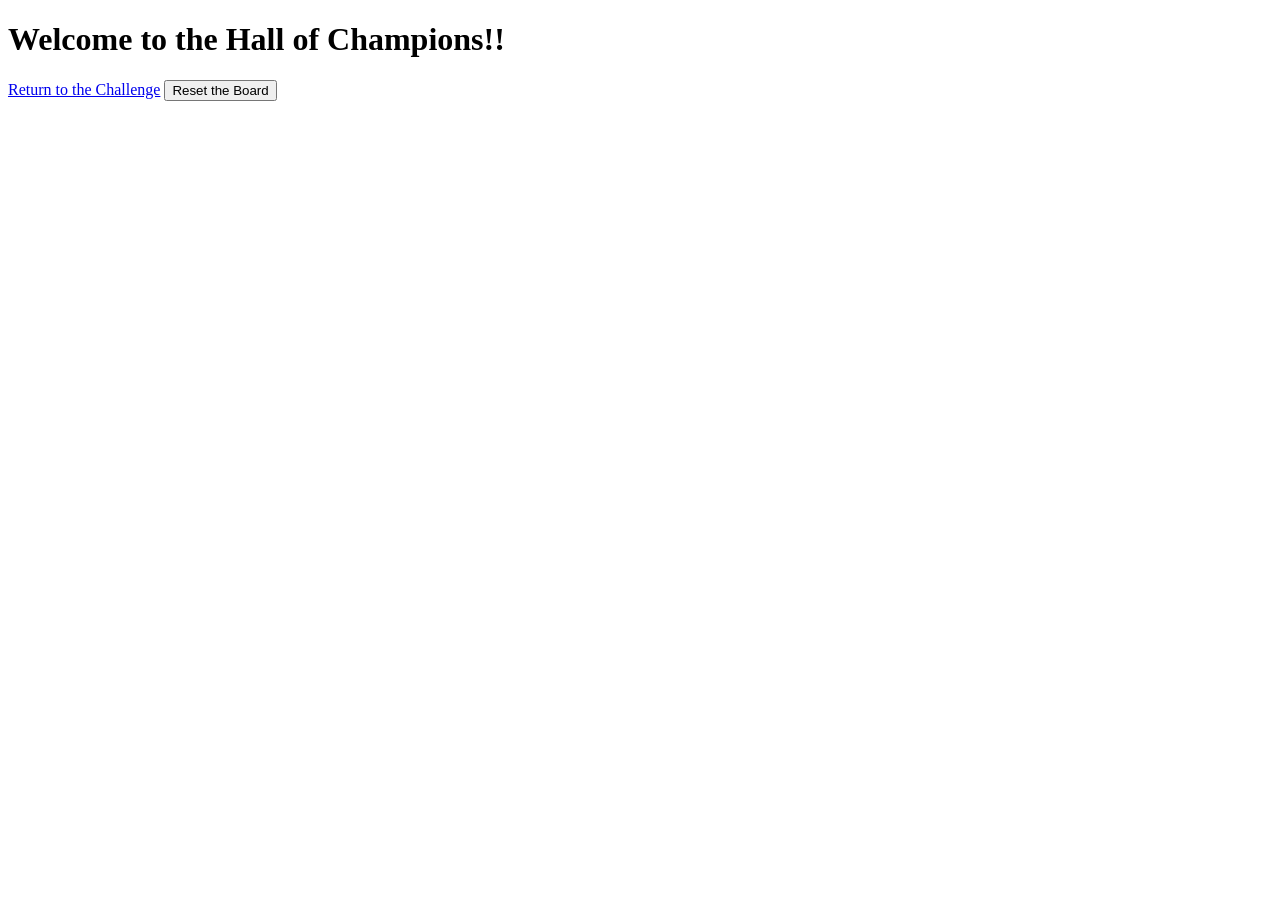
==== highscores.html @ 11b3a11f "fix: replace invalid button-in-anchor with plain link" ====
<!DOCTYPE html>
<html lang="en">

<head>
    <meta charset="UTF-8">
    <meta name="viewport" content="width=device-width, initial-scale=1.0">
    <meta http-equiv="X-UA-Compatible" content="IE=edge" />
    <title>Hall of Champions</title>

    <link rel=" stylesheet" href="./assets/css/styles.css" />
</head>



<body>
    <div class="wrapper">
        <h1>Welcome to the Hall of Champions!!</h1>
        <ol id="highscores"></ol>
        <a href="./index.html">Return to the Challenge</a>
        <button id="clear">Reset the Board</button>
    </div>

    <script src="./assets/js/scores.js"></script>

</body>

</html>
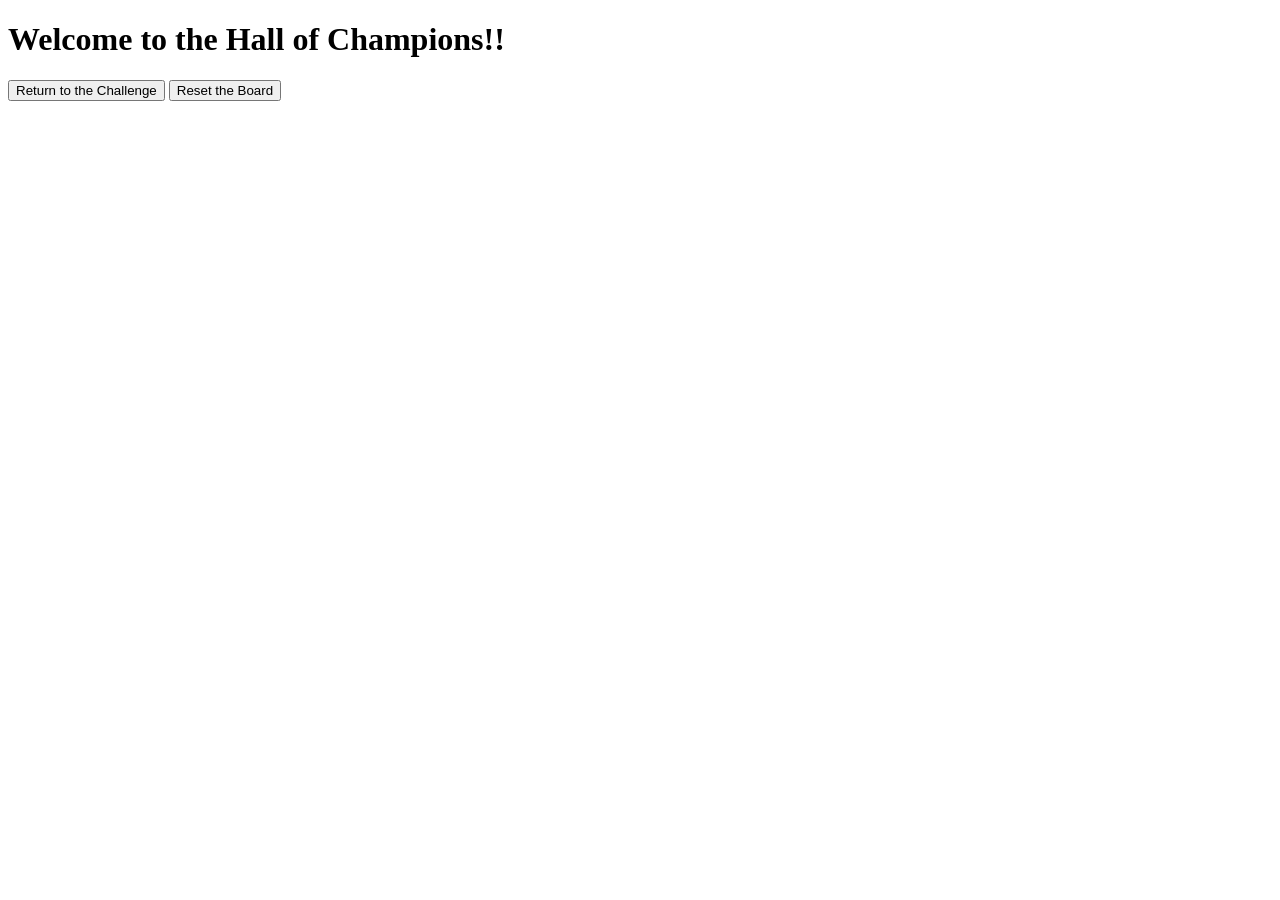
==== commit 308b1a2a: "fix: remove leading space in rel attribute value" ====
--- a/highscores.html
+++ b/highscores.html
@@ -7,7 +7,7 @@
     <meta http-equiv="X-UA-Compatible" content="IE=edge" />
     <title>Hall of Champions</title>
 
-    <link rel=" stylesheet" href="./assets/css/styles.css" />
+    <link rel="stylesheet" href="./assets/css/styles.css" />
 </head>
 
 
@@ -16,7 +16,7 @@
     <div class="wrapper">
         <h1>Welcome to the Hall of Champions!!</h1>
         <ol id="highscores"></ol>
-        <a href="./index.html">Return to the Challenge</a>
+        <a href="./index.html"> <button>Return to the Challenge</button></a>
         <button id="clear">Reset the Board</button>
     </div>
 
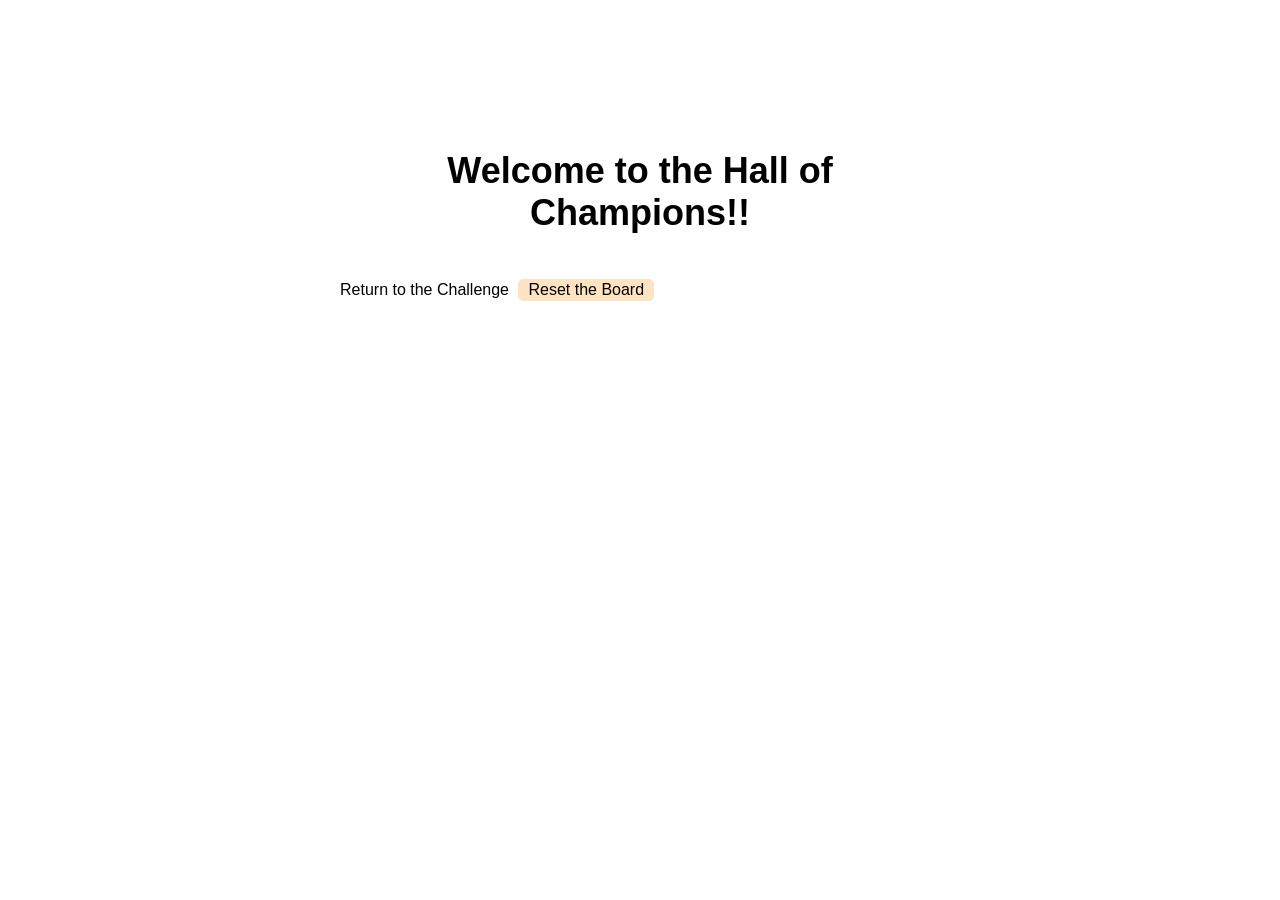
==== commit 3afe6aeb: "Merge 11b3a11f313cb8519c18b543612880c1d78ccd8c into 72aad224dfbe460440812d19b4f28db71add02c3" ====
--- a/highscores.html
+++ b/highscores.html
@@ -7,7 +7,7 @@
     <meta http-equiv="X-UA-Compatible" content="IE=edge" />
     <title>Hall of Champions</title>
 
-    <link rel="stylesheet" href="./assets/css/styles.css" />
+    <link rel=" stylesheet" href="./assets/css/styles.css" />
 </head>
 
 
@@ -16,7 +16,7 @@
     <div class="wrapper">
         <h1>Welcome to the Hall of Champions!!</h1>
         <ol id="highscores"></ol>
-        <a href="./index.html"> <button>Return to the Challenge</button></a>
+        <a href="./index.html">Return to the Challenge</a>
         <button id="clear">Reset the Board</button>
     </div>
 
--- a/assets/css/styles.css
+++ b/assets/css/styles.css
@@ -0,0 +1,95 @@
+body {
+    font-family: 'Gill Sans', 'Gill Sans MT', Calibri, 'Trebuchet MS', sans-serif;
+}
+
+.wrapper {
+    margin: 150px auto 0 auto;
+    max-width: 600px;
+}
+
+.wrapper h1 {
+    text-align: center;
+    font-size: 36px;
+}
+
+.hide {
+    display: none;
+}
+
+.start {
+    text-align: center;
+}
+
+.scores {
+    position: absolute; /* Use this and the line beolow to combine scores and timer in line 33 in a root element*/
+    top: 10px;
+    left: 10px;
+}
+
+.feedback {
+    font-style: normal;
+    font-size: 120%;
+    margin-top: 20px;
+    padding-top: 10px;
+    color: aqua;
+    border-top: 2px solid grey;
+}
+
+.timer {
+    position: absolute;
+    top: 10px;
+    right: 10px;
+}
+
+a {
+    color: black;
+    text-decoration: none;
+    transition: color 0.1s;
+}
+
+a:hover {
+    color: #898994;
+}
+
+button {
+    display: inline-block;
+    margin: 5px;
+    cursor: pointer;
+    font-family: 'Gill Sans', 'Gill Sans MT', Calibri, 'Trebuchet MS', sans-serif;
+    font-size: 100%;
+    background-color: bisque;
+    border-radius: 5px;
+    padding: 2px 10px;
+    color: black;
+    border: 0;
+    transition: background-color 0.1s;
+}
+
+button:hover {
+    background-color: green;
+    color: white;
+}
+
+.choices button {
+    display: block;
+}
+
+input[type="text"] {
+    font-size: 100%;
+}
+
+ol {
+    padding-left: 0;
+    max-height: 400px;
+    overflow: auto;
+}
+
+li {
+    padding: 5px;
+    list-style-type: decimal inside none;
+}
+
+li:nth-child(odd) {
+    background-color: aquamarine;
+}
+
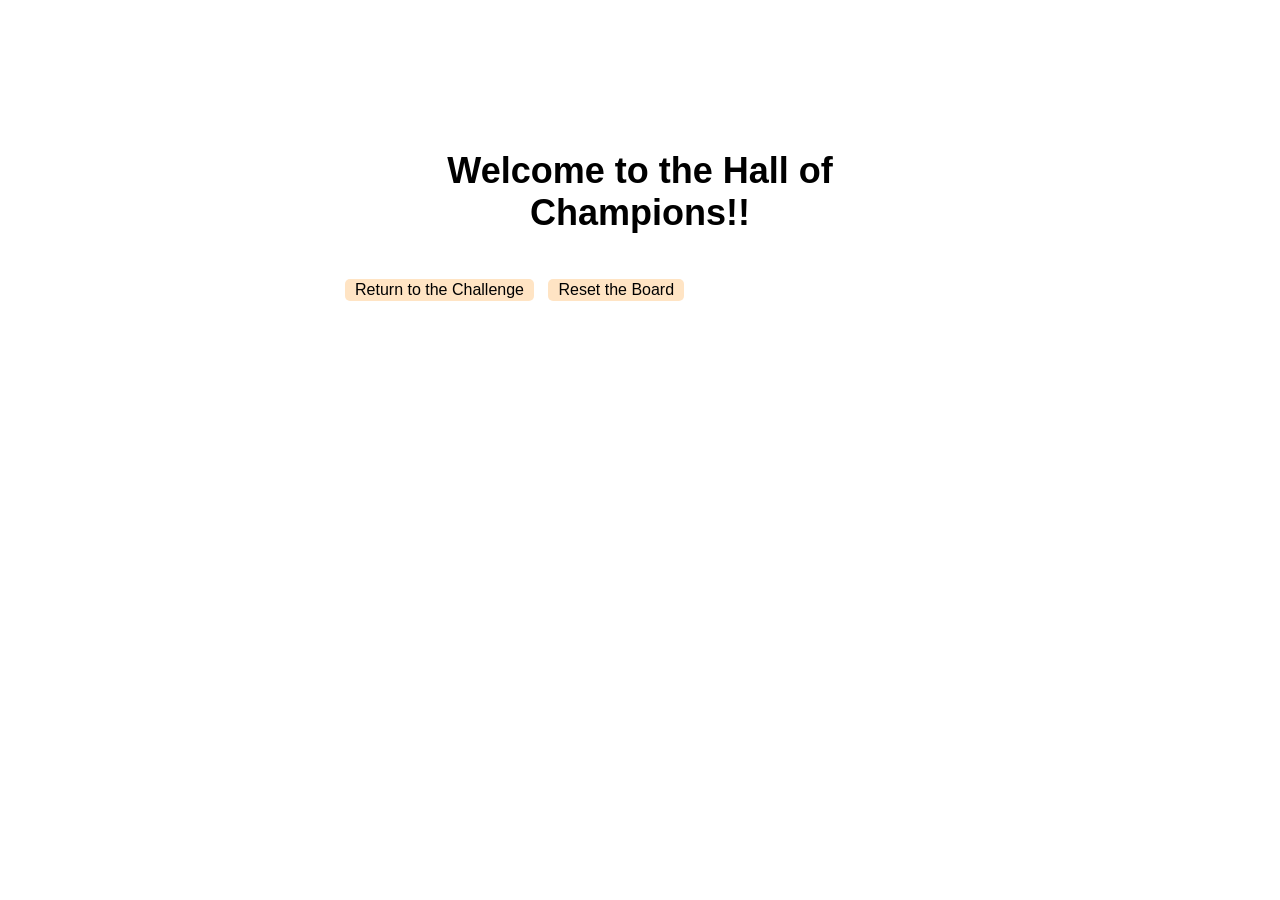
==== commit 421c7d62: "fix: remove outdated IE compatibility meta tag" ====
--- a/highscores.html
+++ b/highscores.html
@@ -4,7 +4,6 @@
 <head>
     <meta charset="UTF-8">
     <meta name="viewport" content="width=device-width, initial-scale=1.0">
-    <meta http-equiv="X-UA-Compatible" content="IE=edge" />
     <title>Hall of Champions</title>
 
     <link rel=" stylesheet" href="./assets/css/styles.css" />
@@ -16,7 +15,7 @@
     <div class="wrapper">
         <h1>Welcome to the Hall of Champions!!</h1>
         <ol id="highscores"></ol>
-        <a href="./index.html">Return to the Challenge</a>
+        <a href="./index.html"> <button>Return to the Challenge</button></a>
         <button id="clear">Reset the Board</button>
     </div>
 
